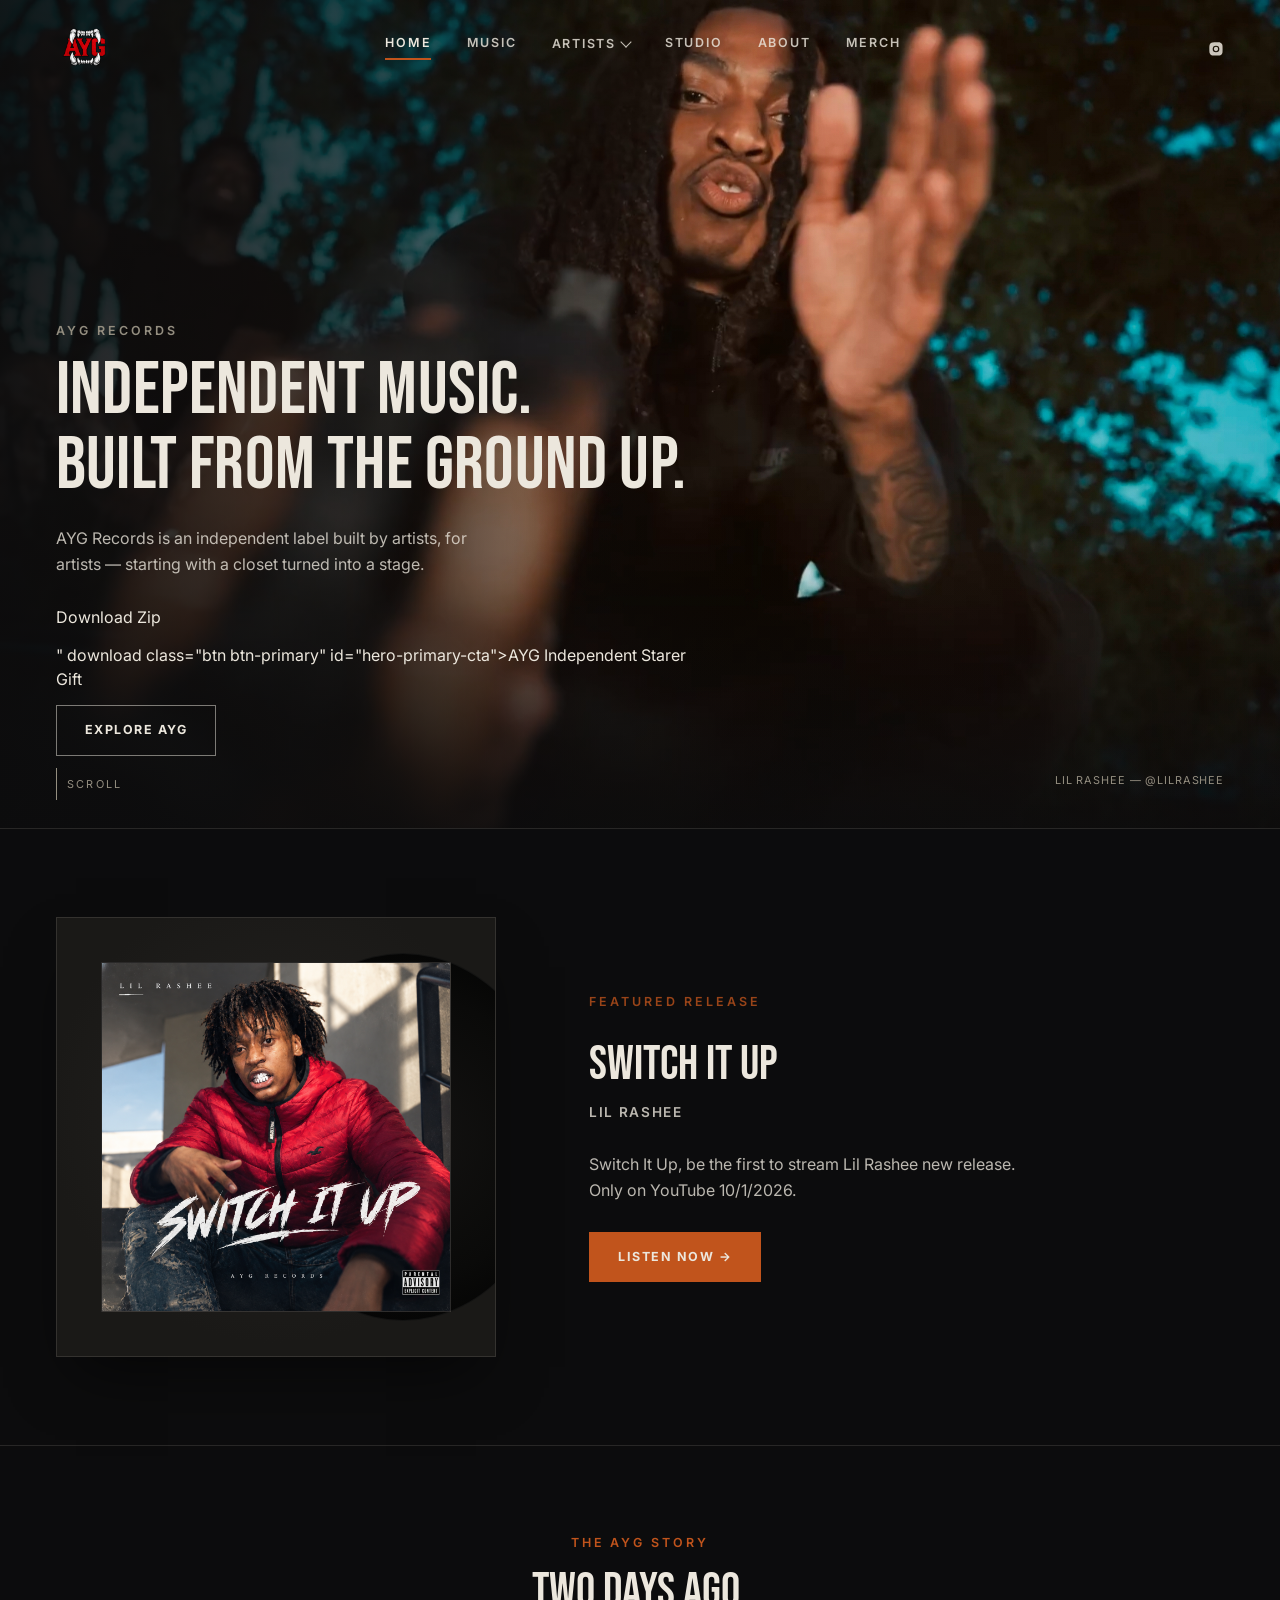
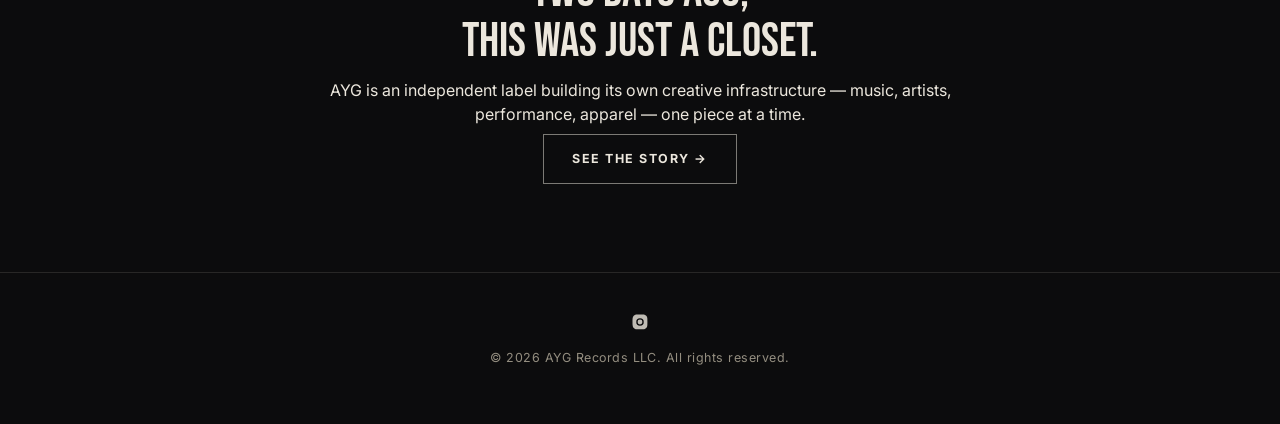
==== index.html @ 7d8578a4 "Change download link to local zip file Updated download link to point to a local zip file." ====
<!DOCTYPE html>
<html lang="en">
<head>
    <!-- Other head elements -->
    <link rel="icon" type="images/png" href="assets/images/ayg-logo.png" />
<meta charset="UTF-8">
<meta name="viewport" content="width=device-width, initial-scale=1.0">
<title>AYG Records — Independent Music, Built From the Ground Up</title>
<meta name="description" content="AYG Records is an independent record label building its own creative infrastructure from the ground up — music, artists, performance, and apparel.">
<meta property="og:title" content="AYG Records">
<meta property="og:description" content="Independent music. Built from the ground up.">
<meta property="og:type" content="website">
<link rel="preconnect" href="https://fonts.googleapis.com">
<link rel="preconnect" href="https://fonts.gstatic.com" crossorigin>
<link href="https://fonts.googleapis.com/css2?family=Bebas+Neue&family=Inter:wght@400;500;600;700&display=swap" rel="stylesheet">
<link rel="stylesheet" href="assets/css/site.css">
</head>
<body>

<!-- ============================================================
     HERO
     ============================================================ -->
<header class="hero">
  <div class="hero-photo" id="hero-media">
    <img id="hero-media-img" src="assets/images/hero-lil-rashee.png" alt="">
  </div>
  <div class="hero-grain" aria-hidden="true"></div>
  <div class="hero-vignette" aria-hidden="true"></div>
  <span class="hero-photo-tag" id="hero-photo-credit">Lil Rashee — @lilrashee</span>

  <div class="hero-top">
    <a href="#top" class="logo" aria-label="AYG Records, home">
      <img src="/assets/images/ayg-logo.png" alt="AYG Records" onerror="this.outerHTML='<span class=&quot;logo-fallback&quot;>AYG</span>'">
    </a>

    <nav class="nav-desktop" aria-label="primary">
      <a href="/" class="active">Home</a>
      <a href="https://aygrecords.bandcamp.com/" target="_blank" rel="noopener">Music</a>
      <div class="nav-dropdown">
        <button class="nav-dropdown-toggle" aria-haspopup="true" aria-expanded="false">Artists <span class="caret" aria-hidden="true"></span></button>
        <div class="nav-dropdown-menu">
          <a href="/lil-rashee.html">Lil Rashee</a>
        </div>
      </div>
      <a href="/studio.html">Studio</a>
      <a href="#story">About</a>
      <a href="/merch.html">Merch</a>
    </nav>

    <div class="nav-social">
      <a href="https://www.instagram.com/aygrecordsllc" aria-label="AYG Records on Instagram" target="_blank" rel="noopener">
        <svg viewBox="0 0 24 24"><path d="M12 2c2.7 0 3 0 4.1.06 1.1.05 1.8.22 2.4.46.65.25 1.2.6 1.75 1.14.5.5.85 1.1 1.1 1.75.25.6.4 1.3.46 2.4.06 1.1.06 1.4.06 4.1s0 3-.06 4.1c-.05 1.1-.22 1.8-.46 2.4a4.9 4.9 0 0 1-1.14 1.75 4.9 4.9 0 0 1-1.75 1.1c-.6.25-1.3.4-2.4.46-1.1.06-1.4.06-4.1.06s-3 0-4.1-.06c-1.1-.05-1.8-.22-2.4-.46a4.9 4.9 0 0 1-1.75-1.14 4.9 4.9 0 0 1-1.1-1.75c-.25-.6-.4-1.3-.46-2.4C2 15 2 14.7 2 12s0-3 .06-4.1c.05-1.1.22-1.8.46-2.4.25-.65.6-1.2 1.14-1.75A4.9 4.9 0 0 1 5.4 2.6c.6-.25 1.3-.4 2.4-.46C8.9 2.06 9.2 2 12 2zm0 5a5 5 0 1 0 0 10 5 5 0 0 0 0-10zm0 8.2a3.2 3.2 0 1 1 0-6.4 3.2 3.2 0 0 1 0 6.4zm5.2-8.4a1.2 1.2 0 1 1-2.4 0 1.2 1.2 0 0 1 2.4 0z"/></svg>
      </a>
    </div>

    <button class="nav-toggle" id="nav-toggle" aria-label="Open menu" aria-expanded="false">
      <span></span><span></span><span></span>
    </button>
  </div>

  <div class="hero-body">
    <div class="hero-content">
      <p class="eyebrow" id="hero-eyebrow">AYG RECORDS</p>
      <h1 id="hero-headline">Independent music.<br>Built from the ground up.</h1>
      <p class="sub" id="hero-subcopy">AYG Records is an independent label built by artists, for artists — starting with a closet turned into a stage.</p>
      <div class="btn-row">
        <a href="file.zip" download="AYG_Download.zip" class="button">Download Zip</a>
" download class="btn btn-primary" id="hero-primary-cta">AYG Independent Starer Gift</a>
        <a href="#story" class="btn btn-secondary" id="hero-secondary-cta">Explore AYG</a>
      </div>
    </div>
  </div>

  <div class="scroll-cue"><span class="line"></span> Scroll</div>
</header>

<div class="mobile-menu" id="mobile-menu">
  <button class="mobile-menu-close" id="mobile-menu-close" aria-label="Close menu">&times;</button>
  <a href="/">Home</a>
  <a href="https://aygrecords.bandcamp.com/" target="_blank" rel="noopener">Music</a>
  <span class="submenu-label">Artists</span>
  <a href="/lil-rashee.html">Lil Rashee</a>
  <a href="/studio.html">Studio</a>
  <a href="#story">About</a>
  <a href="/merch.html">Merch</a>
</div>

<main id="top">

  <!-- ============================================================
       FEATURED RELEASE
       ============================================================ -->
  <section class="section" id="music">
    <div class="wrap section-grid">
      <div class="media">
        <div class="release-art">
          <div class="cover" id="release-cover">
            <img class="placeholder-mark" src="assets/images/ayg-logo.png" alt="">
          </div>
        </div>
      </div>
      <div class="copy">
        <p class="eyebrow accent">Featured Release</p>
        <h2 id="release-title">Title coming soon</h2>
        <p class="meta-line" id="release-artist">Lil Rashee</p>
        <p id="release-description">A new release from AYG Records. Stream now on your preferred platform.</p>
        <a href="#" class="btn btn-primary" id="release-listen">Listen Now &rarr;</a>
      </div>
    </div>
  </section>

  <!-- ============================================================
       AYG STORY
       ============================================================ -->
  <section class="section" id="story">
    <div class="wrap">
      <div class="section-grid reverse" id="story-grid" style="display:none;">
        <div class="media">
          <div class="story-photo" id="story-photo-host"></div>
        </div>
        <div class="copy">
          <p class="eyebrow accent" id="story-eyebrow-split">THE AYG STORY</p>
          <h2 id="story-headline-split">Two days ago,<br>this was just a closet.</h2>
          <p id="story-body-split">AYG is an independent label building its own creative infrastructure — music, artists, performance, apparel — one piece at a time.</p>
          <a href="/studio.html" class="btn btn-secondary" id="story-cta-split">See the Story &rarr;</a>
        </div>
      </div>

      <div class="story-copy-solo" id="story-solo">
        <p class="eyebrow accent" id="story-eyebrow-solo">THE AYG STORY</p>
        <h2 id="story-headline-solo">Two days ago,<br>this was just a closet.</h2>
        <p id="story-body-solo">AYG is an independent label building its own creative infrastructure — music, artists, performance, apparel — one piece at a time.</p>
        <a href="/studio.html" class="btn btn-secondary" id="story-cta-solo" style="margin-top:8px;">See the Story &rarr;</a>
      </div>
    </div>
  </section>

</main>

<footer id="about">
  <div class="foot-social">
    <a href="https://www.instagram.com/aygrecordsllc" aria-label="AYG Records on Instagram" target="_blank" rel="noopener">
      <svg viewBox="0 0 24 24"><path d="M12 2c2.7 0 3 0 4.1.06 1.1.05 1.8.22 2.4.46.65.25 1.2.6 1.75 1.14.5.5.85 1.1 1.1 1.75.25.6.4 1.3.46 2.4.06 1.1.06 1.4.06 4.1s0 3-.06 4.1c-.05 1.1-.22 1.8-.46 2.4a4.9 4.9 0 0 1-1.14 1.75 4.9 4.9 0 0 1-1.75 1.1c-.6.25-1.3.4-2.4.46-1.1.06-1.4.06-4.1.06s-3 0-4.1-.06c-1.1-.05-1.8-.22-2.4-.46a4.9 4.9 0 0 1-1.75-1.14 4.9 4.9 0 0 1-1.1-1.75c-.25-.6-.4-1.3-.46-2.4C2 15 2 14.7 2 12s0-3 .06-4.1c.05-1.1.22-1.8.46-2.4.25-.65.6-1.2 1.14-1.75A4.9 4.9 0 0 1 5.4 2.6c.6-.25 1.3-.4 2.4-.46C8.9 2.06 9.2 2 12 2zm0 5a5 5 0 1 0 0 10 5 5 0 0 0 0-10zm0 8.2a3.2 3.2 0 1 1 0-6.4 3.2 3.2 0 0 1 0 6.4zm5.2-8.4a1.2 1.2 0 1 1-2.4 0 1.2 1.2 0 0 1 2.4 0z"/></svg>
    </a>
  </div>
  <p>&copy; 2026 AYG Records LLC. All rights reserved.</p>
</footer>

<!-- ============================================================
     Content loader — reads content/homepage/*.yml at runtime so
     edits saved in /admin (which commit straight to those files)
     show up on the live site with no rebuild/build step. Falls
     back silently to the markup already in the page if a fetch
     fails, so nothing ever renders empty.
     ============================================================ -->
<script>
(function(){
  // These YAML files are flat lists of quoted scalar fields (Decap
  // always writes them that way for these widget types), so a small
  // parser covers them without pulling a full YAML library over
  // the network — no external dependency, no CDN to go down.
  function parseFlatYaml(text){
    var out = {};
    text.split('\n').forEach(function(line){
      var m = line.match(/^([A-Za-z0-9_]+):\s*(.*)$/);
      if (!m) return;
      var key = m[1], val = m[2].trim();
      if ((val[0] === '"' && val[val.length-1] === '"') || (val[0] === "'" && val[val.length-1] === "'")) {
        val = val.slice(1, -1).replace(/\\n/g, '\n').replace(/\\"/g, '"');
      }
      out[key] = val;
    });
    return out;
  }

  function fetchYaml(path){
    return fetch(path, { cache: 'no-store' })
      .then(function(res){ return res.ok ? res.text() : Promise.reject(res.status); })
      .then(parseFlatYaml)
      .catch(function(){ return null; });
  }

  var $ = function(id){ return document.getElementById(id); };
  function setHTML(id, text){
    if (!text) return;
    $(id).innerHTML = String(text).split('\n').map(function(l){
      return l.replace(/&/g,'&amp;').replace(/</g,'&lt;');
    }).join('<br>');
  }

  // ---------- HERO ----------
  fetchYaml('content/homepage/hero.yml').then(function(data){
    if (!data) return;
    if (data.eyebrow) $('hero-eyebrow').textContent = data.eyebrow;
    setHTML('hero-headline', data.headline);
    if (data.subcopy) $('hero-subcopy').textContent = data.subcopy;
    if (data.primary_cta) $('hero-primary-cta').textContent = data.primary_cta;
    if (data.primary_cta_link) {
      $('hero-primary-cta').setAttribute('href', data.primary_cta_link);
      // Downloadable files (PDF, etc.) should actually download, not navigate away
      if (/\.(pdf|zip|mp3|wav)$/i.test(data.primary_cta_link)) {
        $('hero-primary-cta').setAttribute('download', '');
      } else {
        $('hero-primary-cta').removeAttribute('download');
      }
    }
    if (data.secondary_cta) $('hero-secondary-cta').textContent = data.secondary_cta;
    if (data.secondary_cta_link) $('hero-secondary-cta').setAttribute('href', data.secondary_cta_link);
    if (data.photo_credit) { $('hero-photo-credit').textContent = data.photo_credit; $('hero-photo-credit').style.display=''; }
    else { $('hero-photo-credit').style.display = 'none'; }

    var mediaHost = $('hero-media');
    if (data.video) {
      mediaHost.innerHTML = '';
      var video = document.createElement('video');
      video.autoplay = true; video.muted = true; video.loop = true; video.playsInline = true;
      if (data.photo) video.poster = data.photo;
      var source = document.createElement('source');
      source.src = data.video; source.type = 'video/mp4';
      video.appendChild(source);
      mediaHost.appendChild(video);
      video.load();
      video.play().catch(function(){});
    } else if (data.photo) {
      $('hero-media-img').src = data.photo;
    }
  });

  // ---------- FEATURED RELEASE ----------
  fetchYaml('content/homepage/featured-release.yml').then(function(data){
    if (!data) return;
    if (data.title) $('release-title').textContent = data.title;
    if (data.artist) $('release-artist').textContent = data.artist;
    if (data.description) $('release-description').textContent = data.description;
    if (data.listen_link) $('release-listen').setAttribute('href', data.listen_link);
    if (data.cover_art) {
      $('release-cover').innerHTML = '<img src="' + data.cover_art.replace(/"/g,'&quot;') + '" alt="' + (data.title||'Cover art').replace(/"/g,'&quot;') + '">';
    }
  });

  // ---------- AYG STORY ----------
  fetchYaml('content/homepage/story.yml').then(function(data){
    if (!data) return;
    var hasPhoto = !!data.photo;

    if (hasPhoto) {
      $('story-grid').style.display = 'grid';
      $('story-solo').style.display = 'none';
      if (data.eyebrow) $('story-eyebrow-split').textContent = data.eyebrow;
      setHTML('story-headline-split', data.headline);
      if (data.body) $('story-body-split').textContent = data.body;
      if (data.cta_label) $('story-cta-split').textContent = data.cta_label + ' \u2192';
      if (data.cta_link) $('story-cta-split').setAttribute('href', data.cta_link);
      $('story-photo-host').innerHTML = '<img src="' + data.photo.replace(/"/g,'&quot;') + '" alt="">';
    } else {
      if (data.eyebrow) $('story-eyebrow-solo').textContent = data.eyebrow;
      setHTML('story-headline-solo', data.headline);
      if (data.body) $('story-body-solo').textContent = data.body;
      if (data.cta_label) $('story-cta-solo').textContent = data.cta_label + ' \u2192';
      if (data.cta_link) $('story-cta-solo').setAttribute('href', data.cta_link);
    }
  });

  // ---------- MOBILE MENU ----------
  var toggle = $('nav-toggle'), menu = $('mobile-menu'), close = $('mobile-menu-close');
  function openMenu(){ menu.classList.add('open'); toggle.setAttribute('aria-expanded','true'); }
  function closeMenu(){ menu.classList.remove('open'); toggle.setAttribute('aria-expanded','false'); }
  toggle.addEventListener('click', openMenu);
  close.addEventListener('click', closeMenu);
  menu.querySelectorAll('a').forEach(function(a){ a.addEventListener('click', closeMenu); });
})();
</script>

</body>
</html>
---- assets/css/site.css ----
:root{
    --ink:#0c0c0d;
    --charcoal:#1a1917;
    --charcoal-2:#242220;
    --paper:#ece7dd;
    --smoke:#948e80;
    --ember:#c1541c;
    --ember-dim:#7a3712;
    --hairline:rgba(236,231,221,0.12);
    --display: 'Bebas Neue', sans-serif;
    --body: 'Inter', -apple-system, sans-serif;
    --max: 1280px;
  }

  *{margin:0;padding:0;box-sizing:border-box;}
  html{scroll-behavior:smooth;}
  body{
    background:var(--ink);
    color:var(--paper);
    font-family:var(--body);
    -webkit-font-smoothing:antialiased;
    line-height:1.5;
  }
  img,video{max-width:100%;display:block;}
  a{color:inherit;text-decoration:none;}
  :focus-visible{outline:2px solid var(--ember); outline-offset:3px;}
  @media (prefers-reduced-motion: reduce){
    *{animation-duration:0.01ms !important; animation-iteration-count:1 !important; transition-duration:0.01ms !important;}
  }
  .wrap{max-width:var(--max); margin-inline:auto; padding-inline:24px;}
  @media (min-width:900px){ .wrap{padding-inline:56px;} }

  /* ============================================================
     NAV
     ============================================================ */
  .hero-top{
    position:absolute; top:0; left:0; right:0; z-index:5;
    display:flex; align-items:center; justify-content:space-between;
    padding:20px 24px;
  }
  @media (min-width:900px){ .hero-top{ padding:28px 56px; } }

  .logo img{ height:38px; display:block; }

  nav.nav-desktop{ display:none; align-items:center; gap:2.2rem; }
  @media (min-width:900px){ nav.nav-desktop{ display:flex; } }
  nav.nav-desktop a{
    font-size:0.78rem;
    letter-spacing:0.14em;
    font-weight:600;
    text-transform:uppercase;
    color:var(--paper);
    opacity:0.82;
    padding-bottom:6px;
    border-bottom:2px solid transparent;
    transition:opacity .2s ease, border-color .2s ease;
  }
  nav.nav-desktop a:hover{ opacity:1; }
  nav.nav-desktop a.active{ opacity:1; border-color:var(--ember); }

  .nav-social{ display:none; align-items:center; gap:1rem; margin-left:2.2rem; }
  @media (min-width:900px){ .nav-social{ display:flex; } }
  .nav-social a{ width:16px; height:16px; opacity:0.85; }
  .nav-social svg{ width:100%; height:100%; fill:var(--paper); }

  .nav-toggle{
    display:flex; flex-direction:column; gap:5px;
    background:none; border:0; cursor:pointer; padding:6px;
  }
  @media (min-width:900px){ .nav-toggle{ display:none; } }
  .nav-toggle span{ width:22px; height:2px; background:var(--paper); display:block; }

  /* ============================================================
     HERO
     ============================================================ */
  .hero{
    position:relative;
    min-height:92vh;
    display:flex;
    align-items:flex-end;
    overflow:hidden;
    background:var(--ink);
  }
  .hero-photo{ position:absolute; inset:0; width:100%; height:100%; }
  .hero-photo img, .hero-photo video{
    width:100%; height:100%; object-fit:cover; object-position:78% 30%;
  }
  .hero-photo img{ animation:slow-zoom 22s ease-in-out infinite alternate; }
  @media (prefers-reduced-motion: reduce){ .hero-photo img{ animation:none; } }
  @keyframes slow-zoom{ from{ transform:scale(1); } to{ transform:scale(1.08); } }

  .hero-vignette{
    position:absolute; inset:0;
    background:
      linear-gradient(90deg, rgba(12,12,13,0.94) 0%, rgba(12,12,13,0.68) 32%, rgba(12,12,13,0.1) 58%),
      linear-gradient(0deg, rgba(12,12,13,0.9) 0%, rgba(12,12,13,0.05) 30%, rgba(12,12,13,0) 55%);
  }
  .hero-grain{
    position:absolute; inset:0; opacity:0.05; mix-blend-mode:overlay;
    background-image:url("data:image/svg+xml,%3Csvg xmlns='http://www.w3.org/2000/svg' width='120' height='120'%3E%3Cfilter id='n'%3E%3CfeTurbulence type='fractalNoise' baseFrequency='0.9' numOctaves='2' stitchTiles='stitch'/%3E%3C/filter%3E%3Crect width='100%25' height='100%25' filter='url(%23n)'/%3E%3C/svg%3E");
  }
  .hero-photo-tag{
    position:absolute; right:24px; bottom:24px; z-index:2;
    font-size:0.68rem; letter-spacing:0.08em; text-transform:uppercase;
    color:var(--smoke); text-align:right; line-height:1.5;
  }
  @media (min-width:900px){ .hero-photo-tag{ right:56px; bottom:40px; } }

  .hero-body{ position:relative; z-index:2; width:100%; padding:0 24px 64px; }
  @media (min-width:900px){ .hero-body{ padding:0 56px 72px; } }
  .hero-content{ max-width:640px; }

  .eyebrow{
    font-size:0.78rem; letter-spacing:0.24em; text-transform:uppercase;
    color:var(--smoke); margin-bottom:14px; font-weight:600;
  }
  .eyebrow.accent{ color:var(--ember); }

  h1{
    font-family:var(--display);
    font-weight:400;
    font-size:clamp(2.6rem, 7vw, 4.6rem);
    line-height:1.02;
    text-transform:uppercase;
    letter-spacing:0.2px;
    margin-bottom:20px;
  }

  .sub{
    font-size:1rem; color:var(--paper); opacity:0.78;
    max-width:44ch; line-height:1.65; margin-bottom:28px;
  }

  .btn-row{ display:flex; gap:14px; flex-wrap:wrap; }
  .btn{
    display:inline-flex; align-items:center; gap:8px;
    padding:15px 28px;
    font-size:0.78rem; letter-spacing:0.12em; font-weight:700; text-transform:uppercase;
    transition:transform .2s ease, background .2s ease, border-color .2s ease, opacity .2s ease;
  }
  .btn-primary{ background:var(--ember); color:var(--paper); border:1px solid var(--ember); }
  .btn-primary:hover{ background:var(--ember-dim); border-color:var(--ember-dim); transform:translateY(-2px); }
  .btn-secondary{ background:transparent; color:var(--paper); border:1px solid rgba(236,231,221,0.5); }
  .btn-secondary:hover{ border-color:var(--paper); transform:translateY(-2px); }

  .scroll-cue{
    position:absolute; left:24px; bottom:28px; z-index:2;
    display:flex; align-items:center; gap:10px;
    font-size:0.68rem; letter-spacing:0.2em; text-transform:uppercase; color:var(--smoke);
  }
  @media (min-width:900px){ .scroll-cue{ left:56px; } }
  .scroll-cue .line{ width:1px; height:32px; background:var(--smoke); }

  /* ============================================================
     FEATURED RELEASE
     ============================================================ */
  .section{ padding:88px 0; border-top:1px solid var(--hairline); }
  .section-grid{
    display:grid; grid-template-columns:1fr; gap:40px; align-items:center;
  }
  @media (min-width:900px){
    .section-grid{ grid-template-columns:0.85fr 1.15fr; gap:64px; }
    .section-grid.reverse{ grid-template-columns:1.15fr 0.85fr; }
    .section-grid.reverse .media{ order:2; }
    .section-grid.reverse .copy{ order:1; }
  }

  .release-art{
    position:relative;
    aspect-ratio:1/1;
    max-width:440px;
    background:radial-gradient(circle at 50% 45%, var(--charcoal-2), var(--charcoal) 70%);
    border:1px solid var(--hairline);
    display:flex; align-items:center; justify-content:center;
    box-shadow:0 30px 60px -20px rgba(0,0,0,0.6);
    overflow:hidden;
  }
  .release-art::before{
    content:""; position:absolute; right:-14%; top:8%; width:70%; height:84%;
    border-radius:50%;
    background:radial-gradient(circle, #141312 0%, #0a0a09 60%, #000 100%);
    box-shadow:inset 0 0 0 1px rgba(255,255,255,0.05);
    z-index:0;
  }
  .release-art .cover{
    position:relative; z-index:1; width:80%; height:80%;
    background:linear-gradient(135deg, var(--charcoal-2), var(--ink) 60%);
    border:1px solid var(--hairline);
    display:flex; align-items:center; justify-content:center;
    overflow:hidden;
  }
  .release-art .cover img{ width:100%; height:100%; object-fit:cover; }
  .release-art .cover img.placeholder-mark{ width:52%; height:auto; object-fit:contain; opacity:0.92; }

  h2{
    font-family:var(--display);
    font-weight:400;
    font-size:clamp(2rem, 4.4vw, 3rem);
    text-transform:uppercase;
    line-height:1.05;
    margin:8px 0 10px;
  }
  .meta-line{
    font-size:0.85rem; letter-spacing:0.12em; text-transform:uppercase;
    color:var(--smoke); font-weight:600; margin-bottom:20px;
  }
  .copy p{ color:var(--paper); opacity:0.78; max-width:46ch; line-height:1.65; margin-bottom:28px; }

  /* ============================================================
     STORY
     ============================================================ */
  .story-photo{
    aspect-ratio:4/5;
    background:linear-gradient(200deg, #2a1c10 0%, #120d0a 55%, #060504 100%);
    border:1px solid var(--hairline);
    position:relative; overflow:hidden;
  }
  .story-photo img{ width:100%; height:100%; object-fit:cover; }
  .story-copy-solo{ max-width:640px; margin-inline:auto; text-align:center; }
  .story-copy-solo p{ margin-inline:auto; }

  /* ============================================================
     FOOTER
     ============================================================ */
  footer{
    padding:40px 0 56px;
    border-top:1px solid var(--hairline);
    text-align:center;
  }
  footer .foot-social{ display:flex; justify-content:center; gap:1.2rem; margin-bottom:18px; }
  footer .foot-social a{ width:18px; height:18px; opacity:0.8; }
  footer .foot-social svg{ width:100%; height:100%; fill:var(--paper); }
  footer p{ color:var(--smoke); font-size:0.78rem; letter-spacing:0.04em; }

  /* ============================================================
     MOBILE NAV OVERLAY
     ============================================================ */
  .mobile-menu{
    position:fixed; inset:0; z-index:50;
    background:var(--ink);
    display:none;
    flex-direction:column;
    align-items:center; justify-content:center;
    gap:2rem;
  }
  .mobile-menu.open{ display:flex; }
  .mobile-menu a{
    font-family:var(--display);
    font-size:2rem; text-transform:uppercase; letter-spacing:0.04em; color:var(--paper);
  }
  .mobile-menu-close{
    position:absolute; top:22px; right:22px;
    background:none; border:0; color:var(--paper); font-size:1.8rem; cursor:pointer;
  }

/* ============================================================
   NAV — ARTISTS DROPDOWN
   ============================================================ */
.nav-dropdown{ position:relative; }
.nav-dropdown-toggle{
  display:inline-flex; align-items:center; gap:6px;
  font-size:0.78rem; letter-spacing:0.14em; font-weight:600; text-transform:uppercase;
  color:var(--paper); opacity:0.82;
  padding-bottom:6px; border-bottom:2px solid transparent;
  transition:opacity .2s ease, border-color .2s ease;
}
.nav-dropdown:hover .nav-dropdown-toggle,
.nav-dropdown:focus-within .nav-dropdown-toggle{ opacity:1; }
.nav-dropdown-toggle .caret{
  width:8px; height:8px; border-right:1.5px solid currentColor; border-bottom:1.5px solid currentColor;
  transform:rotate(45deg); margin-top:-4px; transition:transform .2s ease;
}
.nav-dropdown:hover .nav-dropdown-toggle .caret,
.nav-dropdown:focus-within .nav-dropdown-toggle .caret{ transform:rotate(-135deg); margin-top:2px; }

.nav-dropdown-menu{
  position:absolute; top:100%; left:0; margin-top:14px;
  min-width:190px;
  background:var(--charcoal); border:1px solid var(--hairline);
  box-shadow:0 20px 40px -12px rgba(0,0,0,0.6);
  padding:8px;
  opacity:0; visibility:hidden; transform:translateY(-6px);
  transition:opacity .18s ease, transform .18s ease, visibility .18s;
  z-index:10;
}
.nav-dropdown:hover .nav-dropdown-menu,
.nav-dropdown:focus-within .nav-dropdown-menu{
  opacity:1; visibility:visible; transform:translateY(0);
}
.nav-dropdown-menu a{
  display:block; padding:10px 12px;
  font-size:0.8rem; letter-spacing:0.06em; text-transform:none; font-weight:500;
  color:var(--paper); opacity:0.85;
}
.nav-dropdown-menu a:hover{ opacity:1; background:rgba(236,231,221,0.06); }

/* Mobile menu — group label above the artist link */
.mobile-menu .submenu-label{
  font-family:var(--body); font-size:0.75rem; letter-spacing:0.18em; text-transform:uppercase;
  color:var(--smoke); margin-bottom:-1.2rem;
}
.nav-dropdown-toggle{ background:none; border:0; cursor:pointer; font-family:inherit; }
.nav-dropdown-toggle.active{ opacity:1; border-color:var(--ember); }

/* Text fallback if the logo image ever fails to load */
.logo-fallback{
  font-family:var(--display); font-size:2rem; letter-spacing:0.04em; color:#c81e1e; line-height:1;
}
nav.nav-desktop a, .nav-dropdown-toggle{ line-height:1.5; }
.nav-dropdown{ display:flex; align-items:center; }
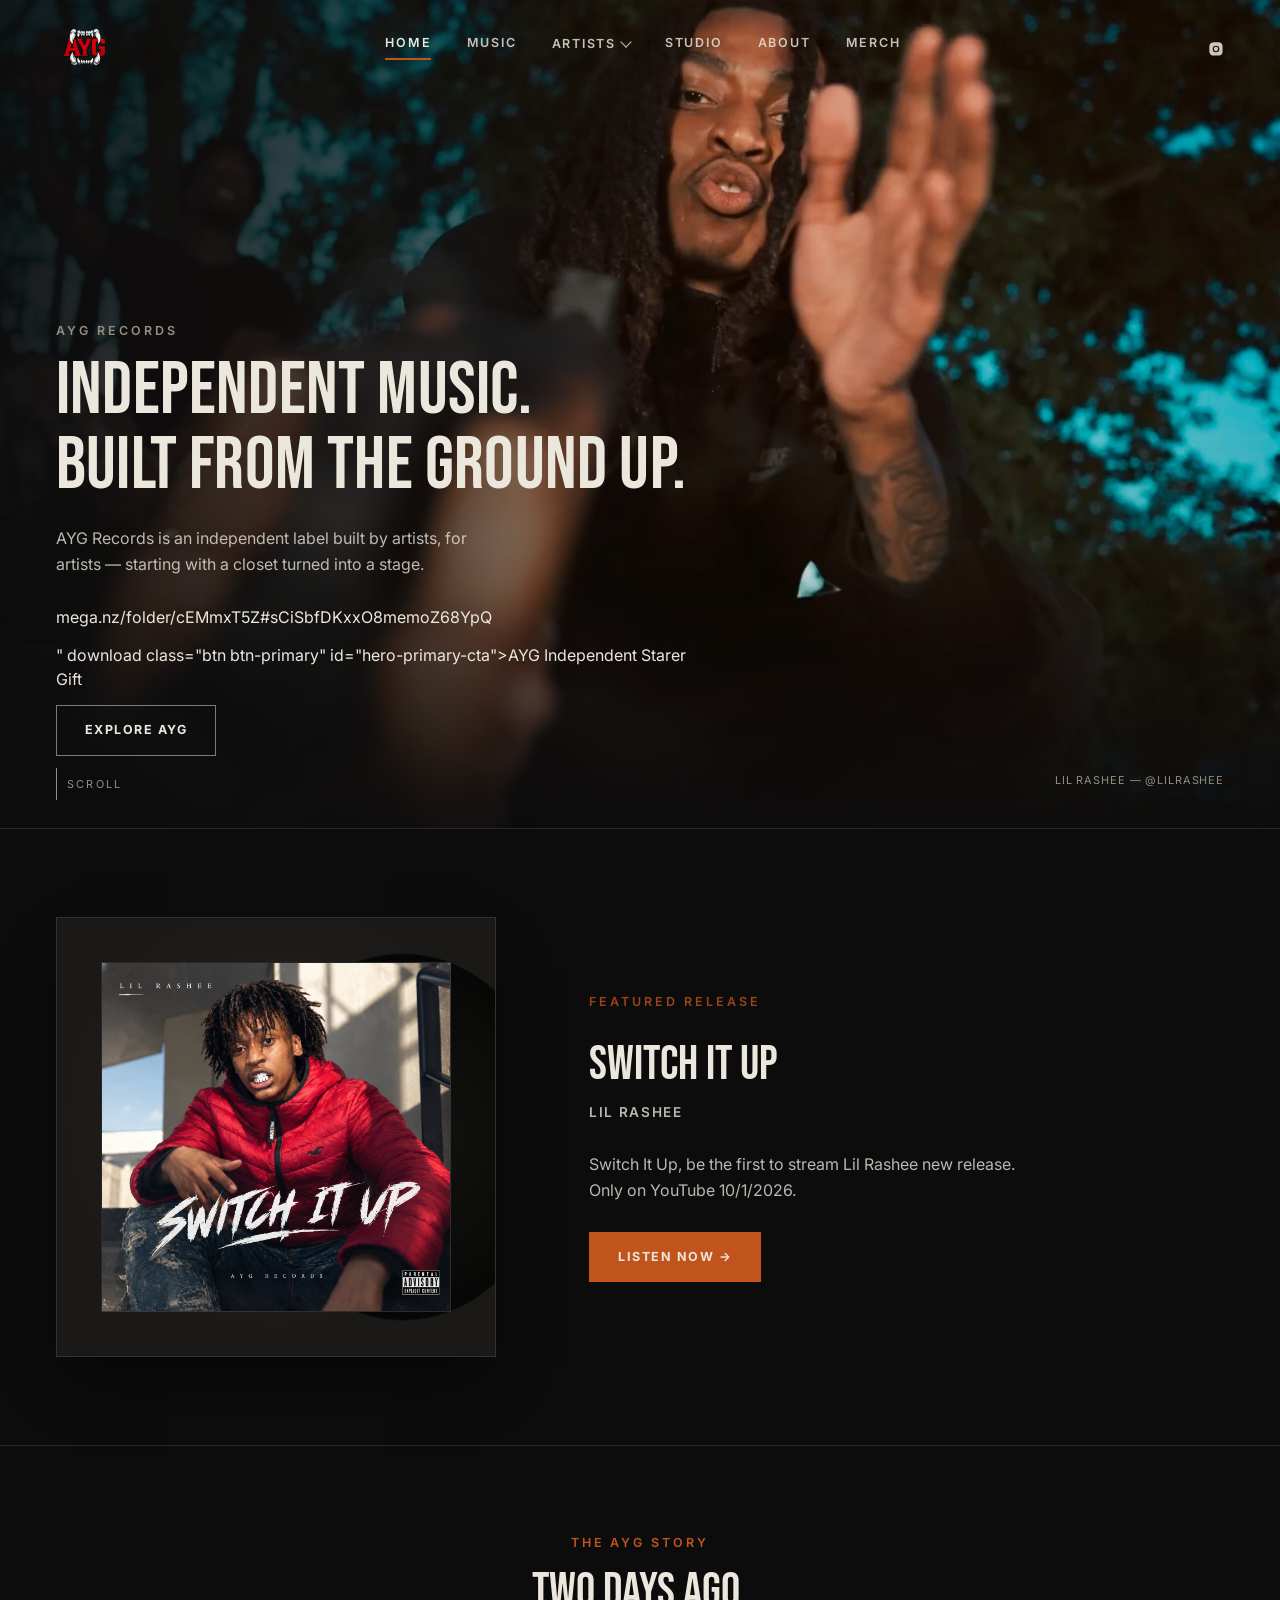
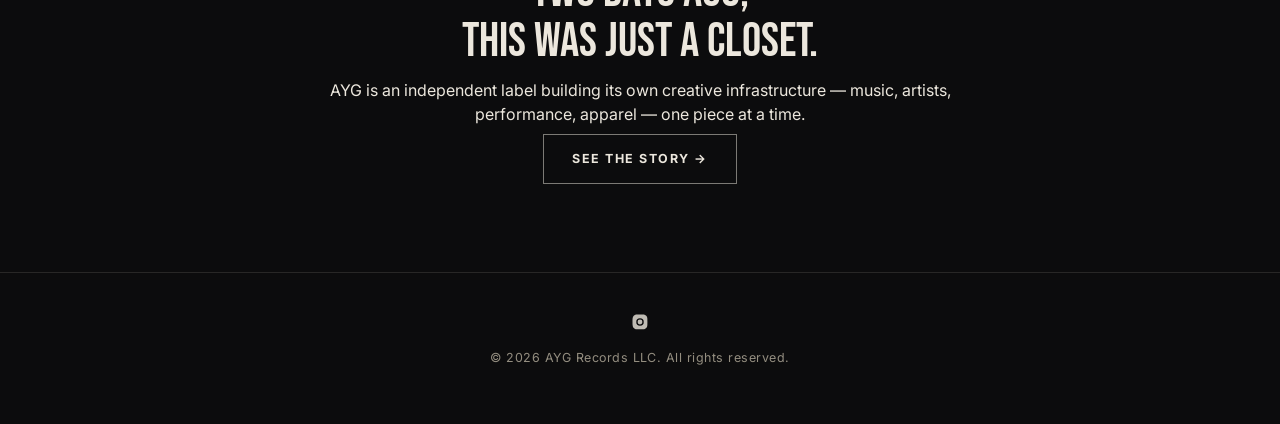
==== commit 43ca52bc: "Update download link and button class in index.html" ====
--- a/index.html
+++ b/index.html
@@ -64,7 +64,7 @@
       <h1 id="hero-headline">Independent music.<br>Built from the ground up.</h1>
       <p class="sub" id="hero-subcopy">AYG Records is an independent label built by artists, for artists — starting with a closet turned into a stage.</p>
       <div class="btn-row">
-        <a href="file.zip" download="AYG_Download.zip" class="button">Download Zip</a>
+        <a href="file.zip" download="AYG_Download.zip" class="button">mega.nz/folder/cEMmxT5Z#sCiSbfDKxxO8memoZ68YpQ</a>
 " download class="btn btn-primary" id="hero-primary-cta">AYG Independent Starer Gift</a>
         <a href="#story" class="btn btn-secondary" id="hero-secondary-cta">Explore AYG</a>
       </div>
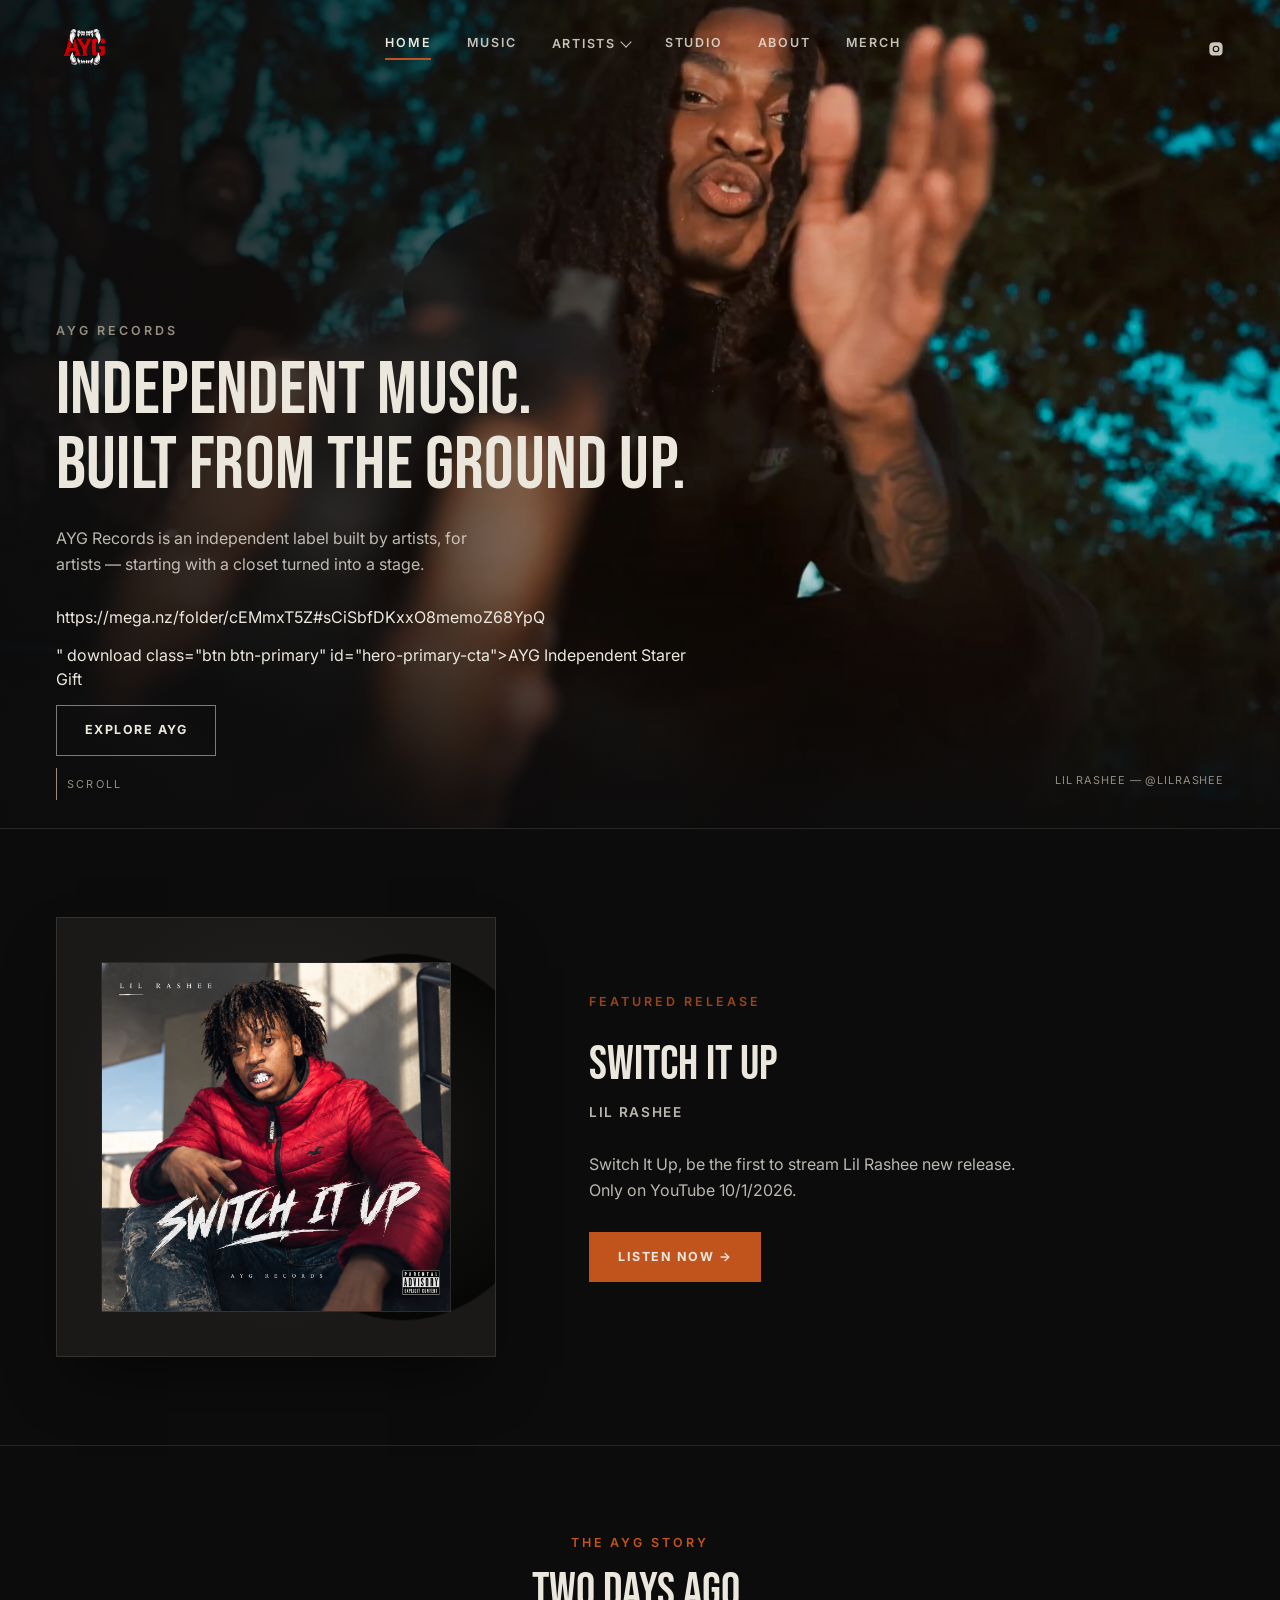
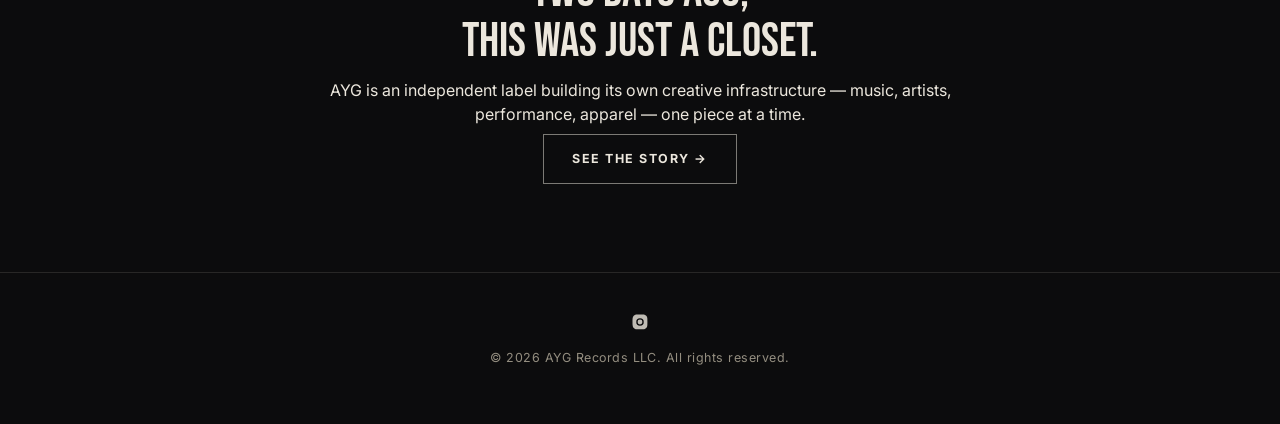
==== commit e177f351: "Update download link and filename in index.html" ====
--- a/index.html
+++ b/index.html
@@ -64,7 +64,7 @@
       <h1 id="hero-headline">Independent music.<br>Built from the ground up.</h1>
       <p class="sub" id="hero-subcopy">AYG Records is an independent label built by artists, for artists — starting with a closet turned into a stage.</p>
       <div class="btn-row">
-        <a href="file.zip" download="AYG_Download.zip" class="button">mega.nz/folder/cEMmxT5Z#sCiSbfDKxxO8memoZ68YpQ</a>
+        <a href="file.zip" download="ayg-records-catalog.zip" class="button">https://mega.nz/folder/cEMmxT5Z#sCiSbfDKxxO8memoZ68YpQ</a>
 " download class="btn btn-primary" id="hero-primary-cta">AYG Independent Starer Gift</a>
         <a href="#story" class="btn btn-secondary" id="hero-secondary-cta">Explore AYG</a>
       </div>
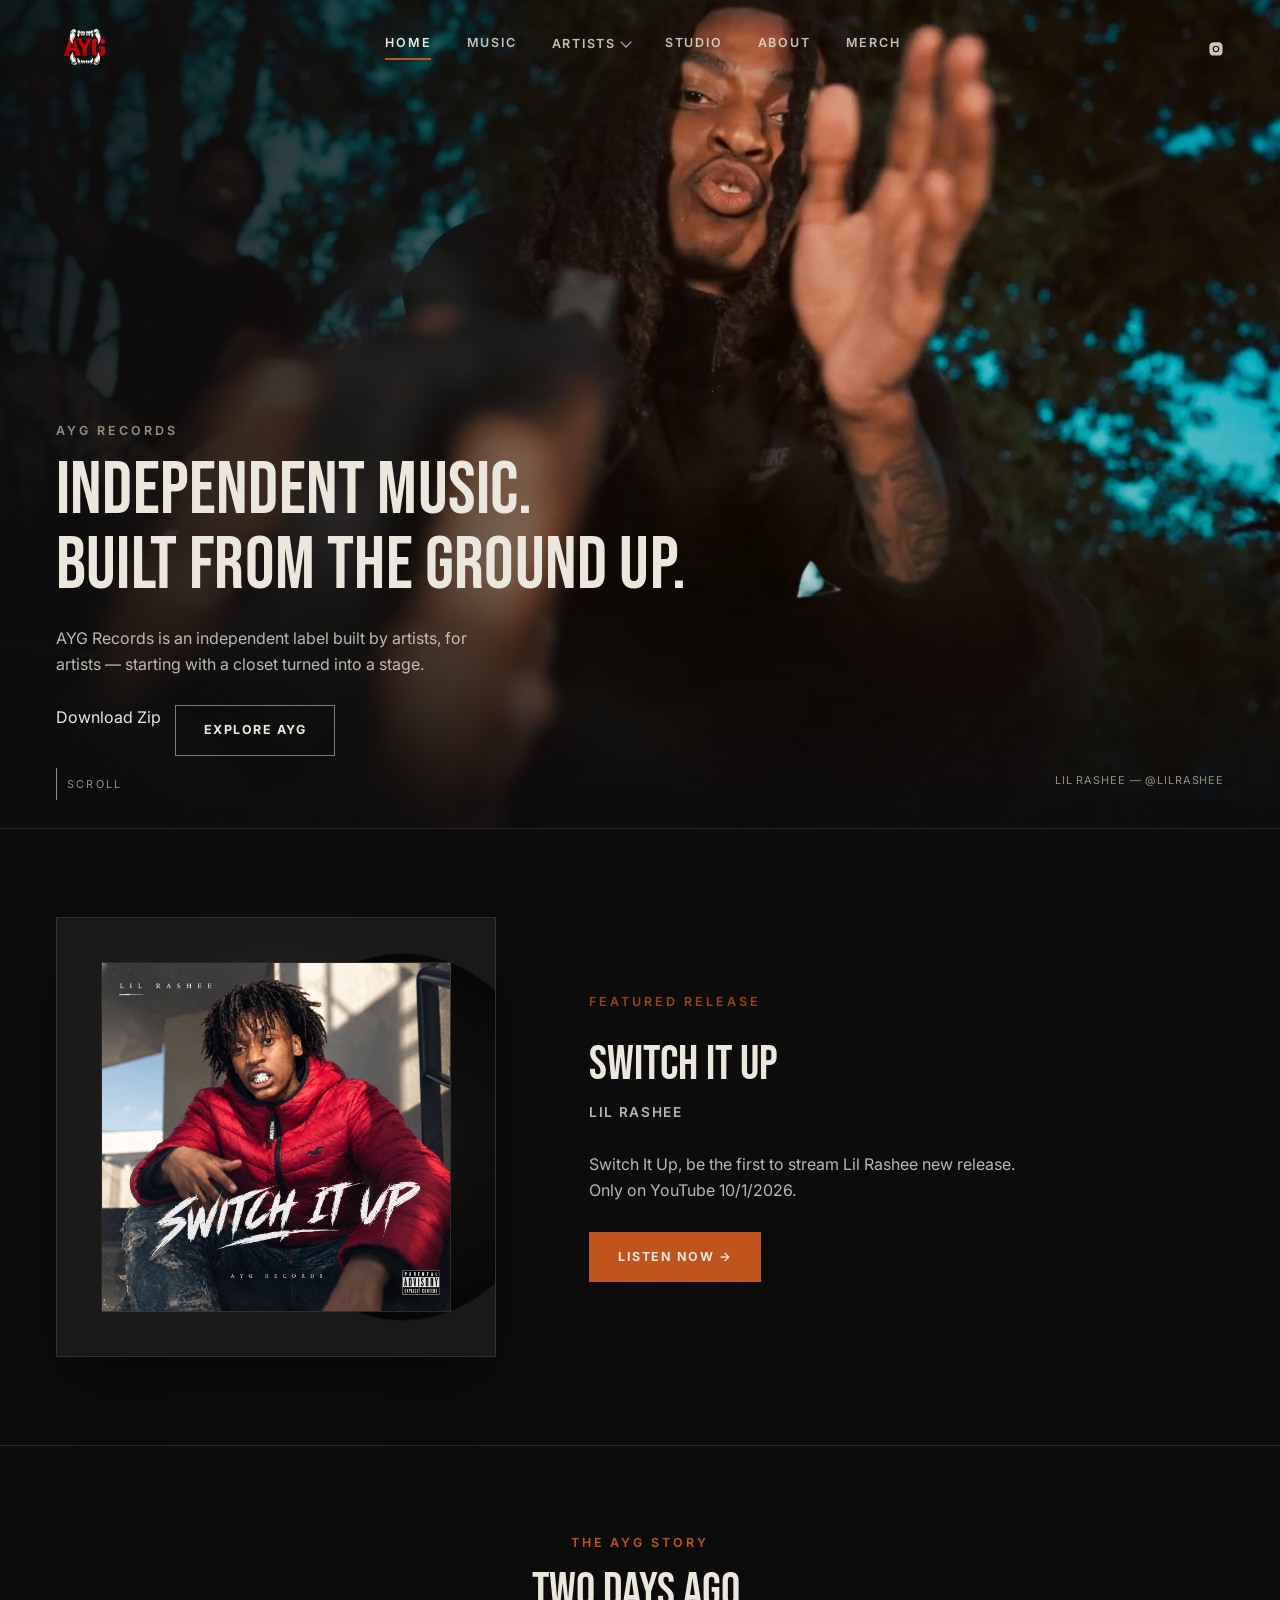
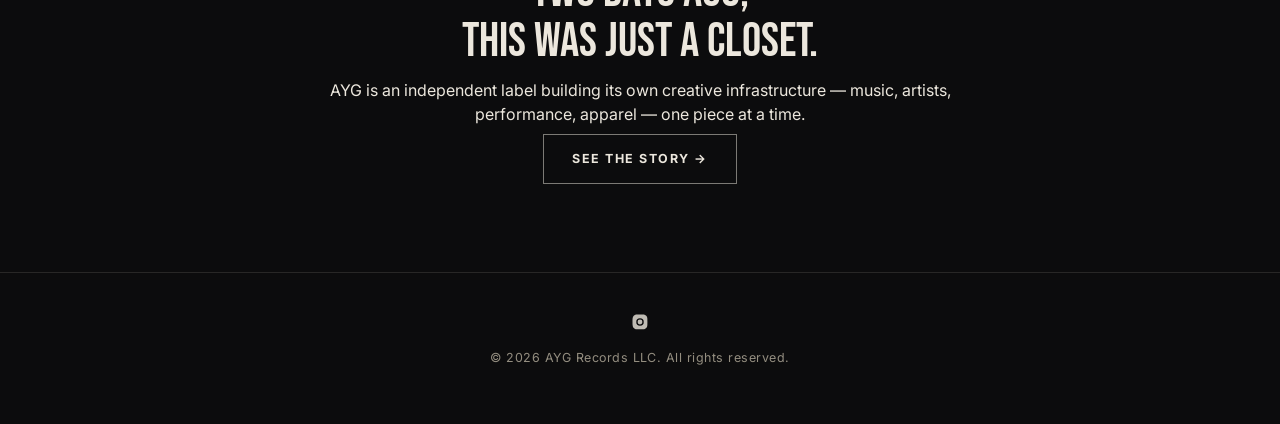
==== commit 2d1fcca9: "Update download link and button text in index.html" ====
--- a/index.html
+++ b/index.html
@@ -64,8 +64,8 @@
       <h1 id="hero-headline">Independent music.<br>Built from the ground up.</h1>
       <p class="sub" id="hero-subcopy">AYG Records is an independent label built by artists, for artists — starting with a closet turned into a stage.</p>
       <div class="btn-row">
-        <a href="file.zip" download="ayg-records-catalog.zip" class="button">https://mega.nz/folder/cEMmxT5Z#sCiSbfDKxxO8memoZ68YpQ</a>
-" download class="btn btn-primary" id="hero-primary-cta">AYG Independent Starer Gift</a>
+        <a href="file.zip" download="AYG_Download.zip" class="button">Download Zip</a>
+
         <a href="#story" class="btn btn-secondary" id="hero-secondary-cta">Explore AYG</a>
       </div>
     </div>
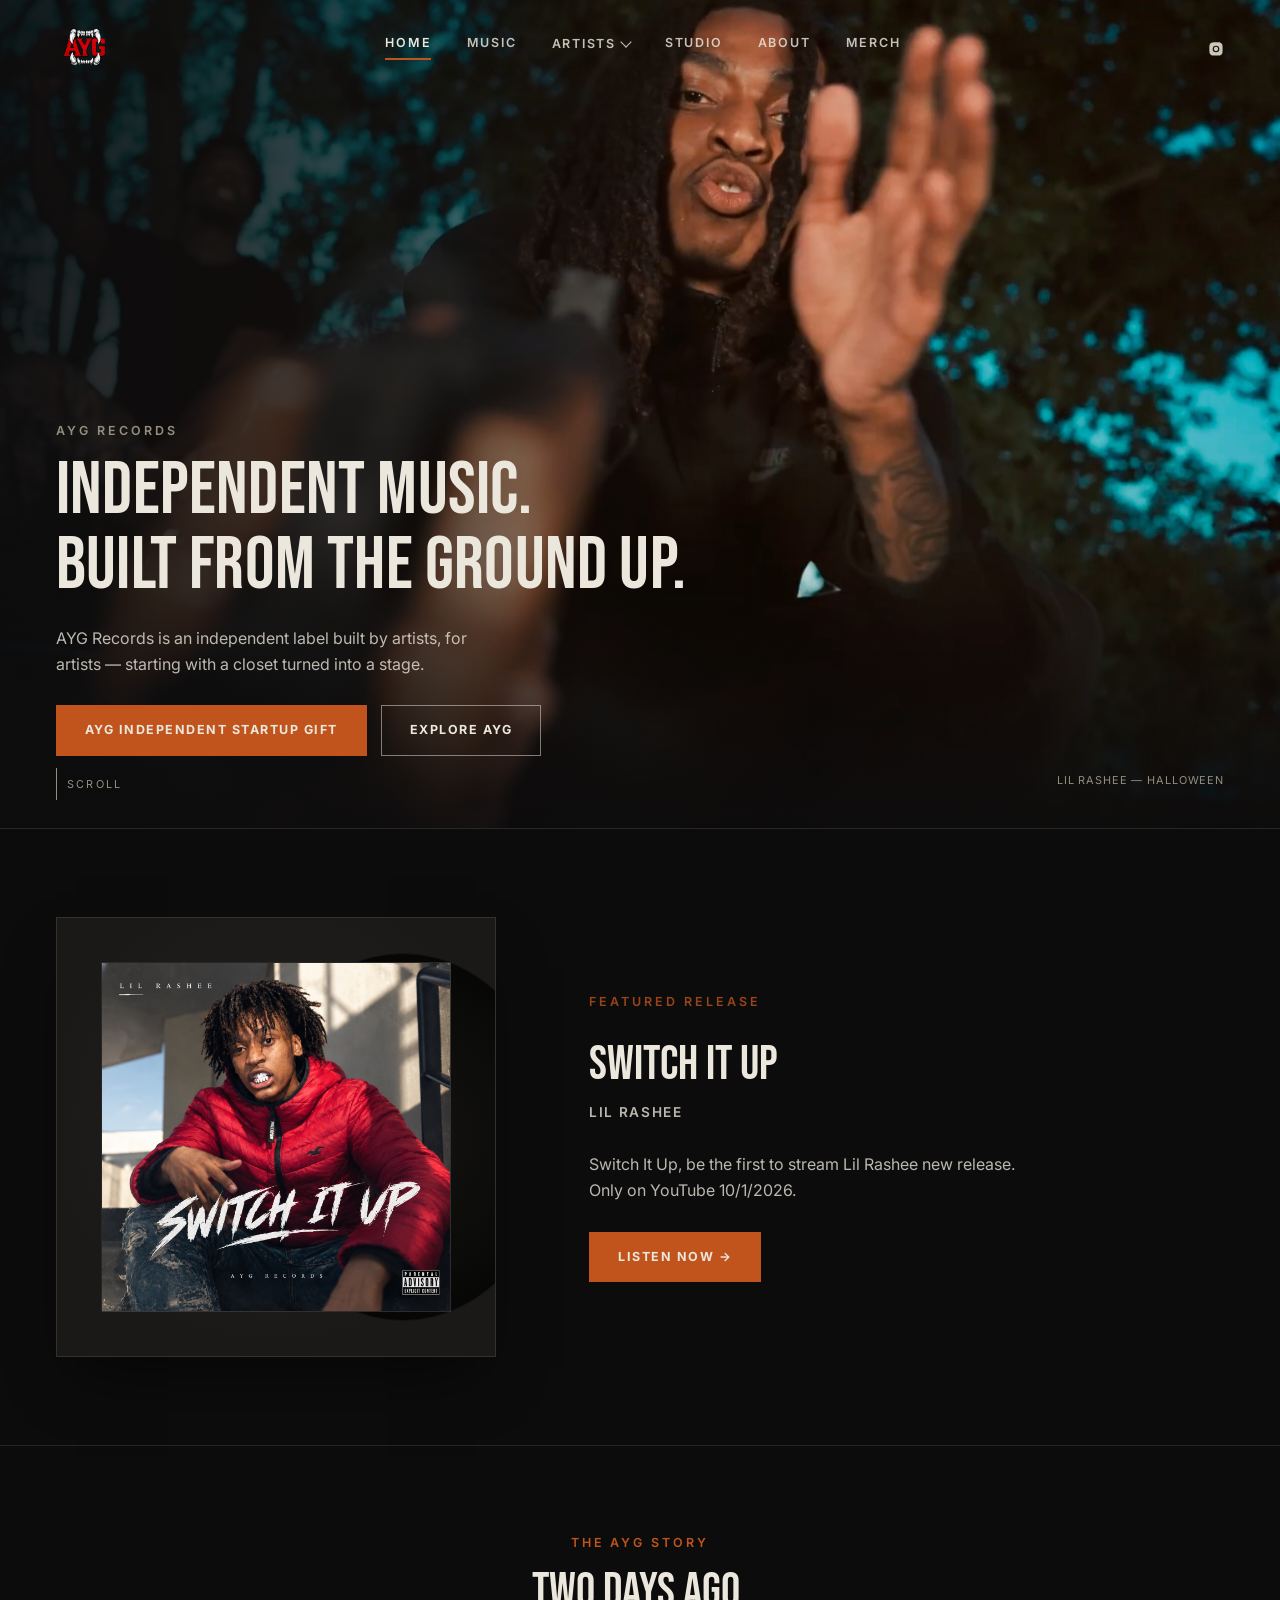
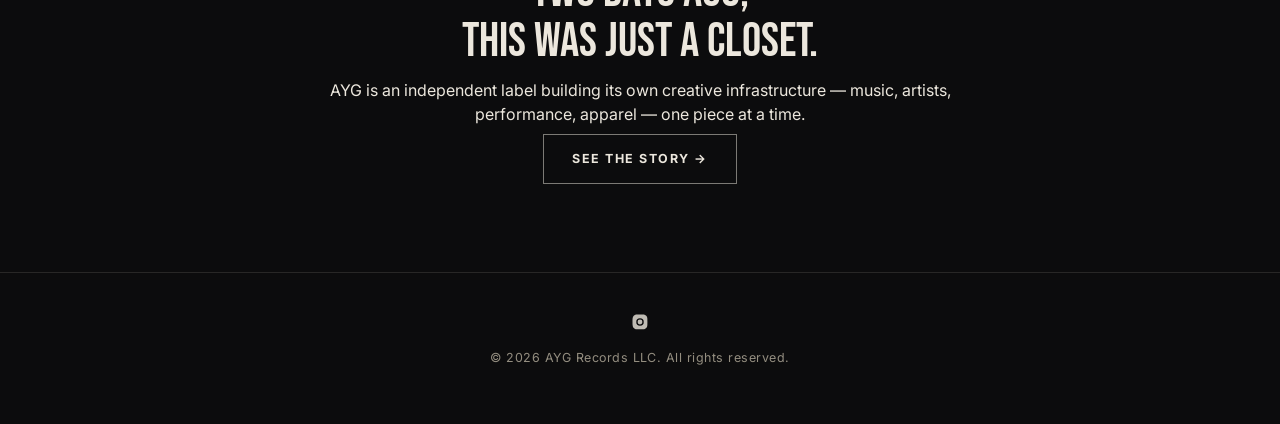
==== commit 8c06283d: "Create index.html" ====
--- a/index.html
+++ b/index.html
@@ -64,7 +64,7 @@
       <h1 id="hero-headline">Independent music.<br>Built from the ground up.</h1>
       <p class="sub" id="hero-subcopy">AYG Records is an independent label built by artists, for artists — starting with a closet turned into a stage.</p>
       <div class="btn-row">
-        <a href="file.zip" download="AYG_Download.zip" class="button">Download Zip</a>
+        <a href="/assets/uploads/ayg-records-app.apk" download="AYG-Records-App.apk" class="btn btn-primary" id="hero-primary-cta">AYG Independent Startup Gift — Get the App</a>
 
         <a href="#story" class="btn btn-secondary" id="hero-secondary-cta">Explore AYG</a>
       </div>
@@ -198,7 +198,7 @@
     if (data.primary_cta_link) {
       $('hero-primary-cta').setAttribute('href', data.primary_cta_link);
       // Downloadable files (PDF, etc.) should actually download, not navigate away
-      if (/\.(pdf|zip|mp3|wav)$/i.test(data.primary_cta_link)) {
+      if (/\.(pdf|zip|mp3|wav|apk)$/i.test(data.primary_cta_link)) {
         $('hero-primary-cta').setAttribute('download', '');
       } else {
         $('hero-primary-cta').removeAttribute('download');
@@ -272,4 +272,4 @@
 </script>
 
 </body>
-</html>
+</html>
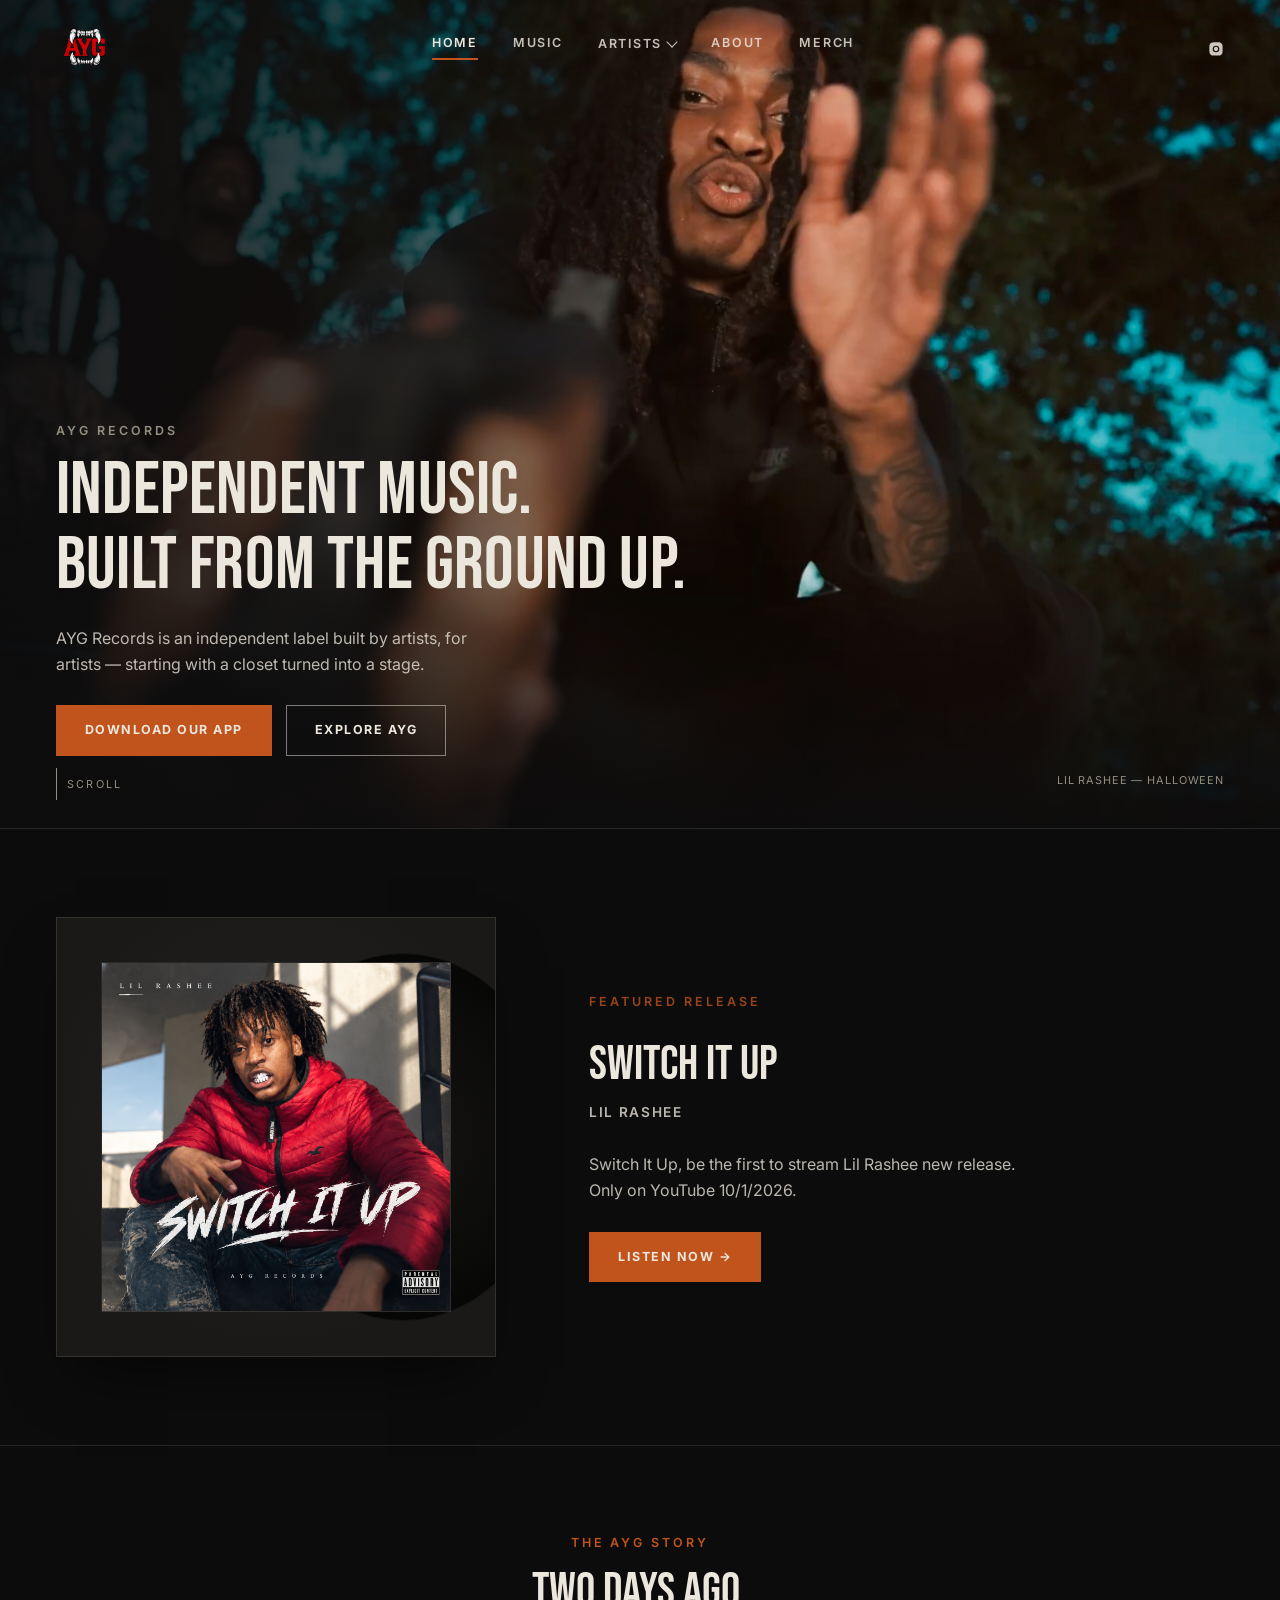
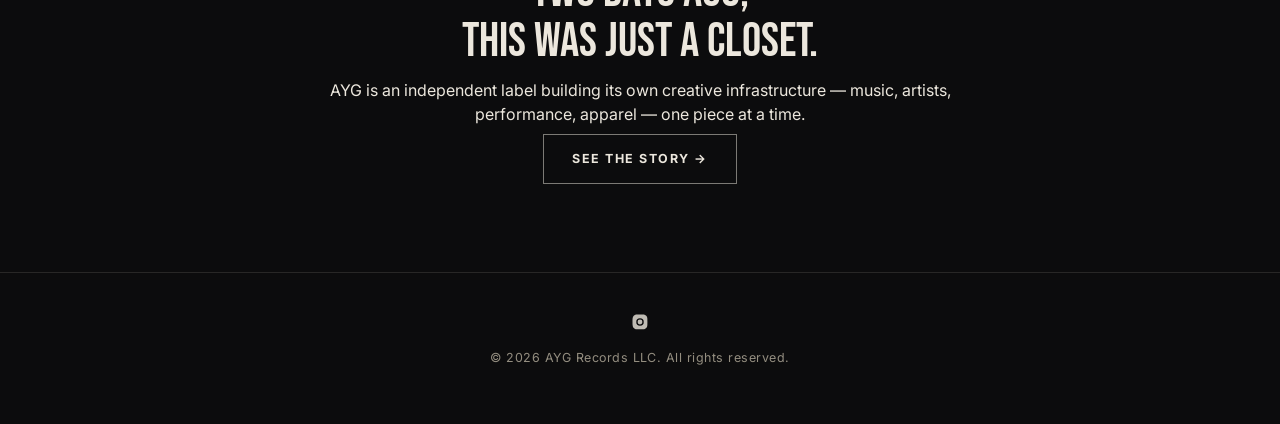
==== commit 9d2f79a6: "Update index.html" ====
--- a/index.html
+++ b/index.html
@@ -42,8 +42,7 @@
           <a href="/lil-rashee.html">Lil Rashee</a>
         </div>
       </div>
-      <a href="/studio.html">Studio</a>
-      <a href="#story">About</a>
+      <a href="/documentary.html">About</a>
       <a href="/merch.html">Merch</a>
     </nav>
 
@@ -80,8 +79,7 @@
   <a href="https://aygrecords.bandcamp.com/" target="_blank" rel="noopener">Music</a>
   <span class="submenu-label">Artists</span>
   <a href="/lil-rashee.html">Lil Rashee</a>
-  <a href="/studio.html">Studio</a>
-  <a href="#story">About</a>
+  <a href="/documentary.html">About</a>
   <a href="/merch.html">Merch</a>
 </div>
 
